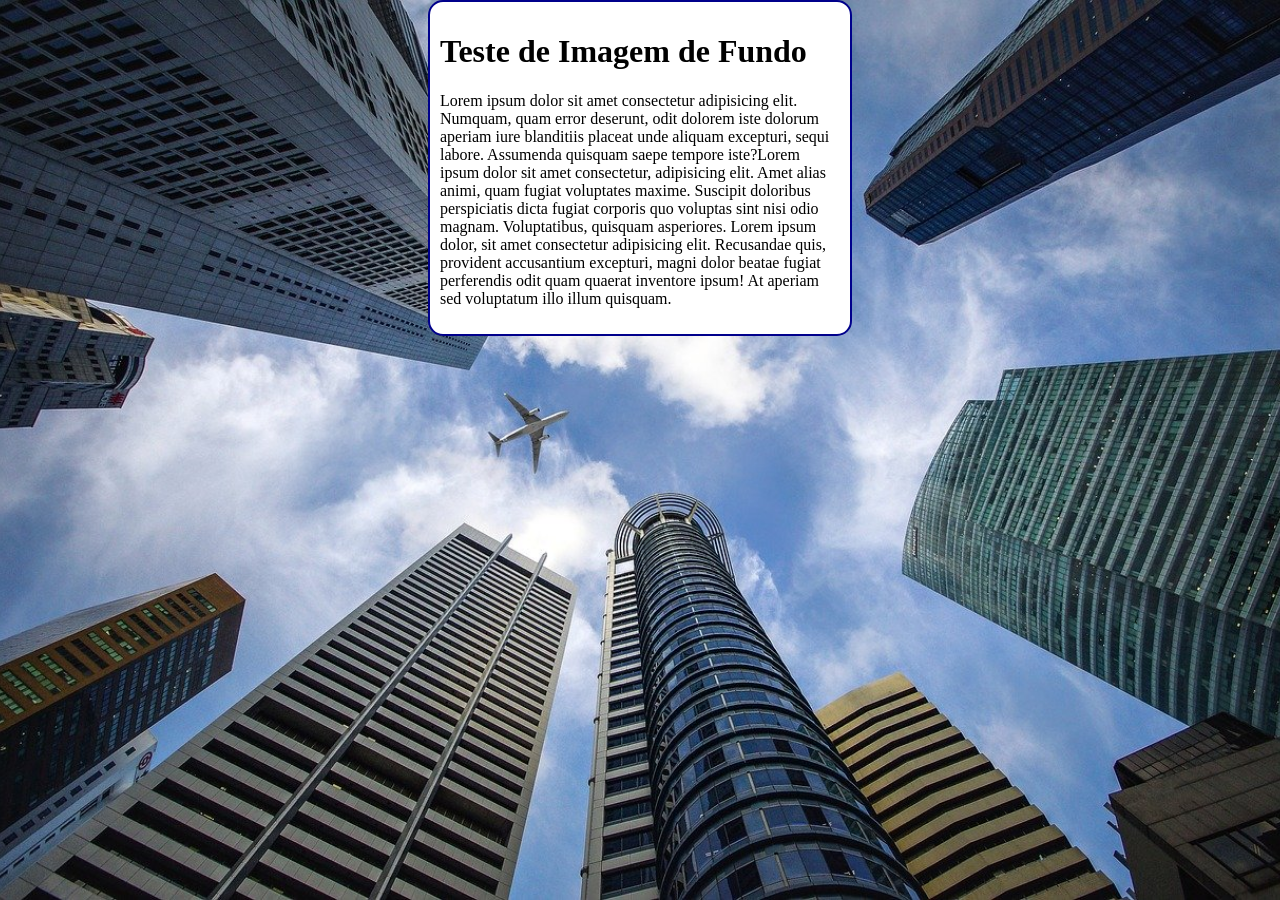
==== exercícios/ex022/fundo006.html @ 44b93504 "atualizei ex022" ====
<!DOCTYPE html>
<html lang="pt-br">
<head>
    <meta charset="UTF-8">
    <meta name="viewport" content="width=device-width, initial-scale=1.0">
    <title>Document</title>
    <style>
        body{
            height: 100vh;
            margin: 0px;
            background-color: black;
            background-image: url(imagens/wallpaper002.jpg);
            background-position: center center;
            background-repeat: no-repeat;
            background-size:cover;
        }

        main{
            background-color: white;
            width: 400px;
            padding: 10px;
            margin: auto;
            border: 2px solid darkblue;
            border-radius: 15px;
        }
    </style>
</head>
<body>
    <main>
        <h1>Teste de Imagem de Fundo</h1>
        <p>Lorem ipsum dolor sit amet consectetur adipisicing elit. Numquam, quam error deserunt, odit dolorem iste dolorum aperiam iure blanditiis placeat unde aliquam excepturi, sequi labore. Assumenda quisquam saepe tempore iste?Lorem ipsum dolor sit amet consectetur, adipisicing elit. Amet alias animi, quam fugiat voluptates maxime. Suscipit doloribus perspiciatis dicta fugiat corporis quo voluptas sint nisi odio magnam. Voluptatibus, quisquam asperiores. Lorem ipsum dolor, sit amet consectetur adipisicing elit. Recusandae quis, provident accusantium excepturi, magni dolor beatae fugiat perferendis odit quam quaerat inventore ipsum! At aperiam sed voluptatum illo illum quisquam.</p>
    </main>
</body>
</html>
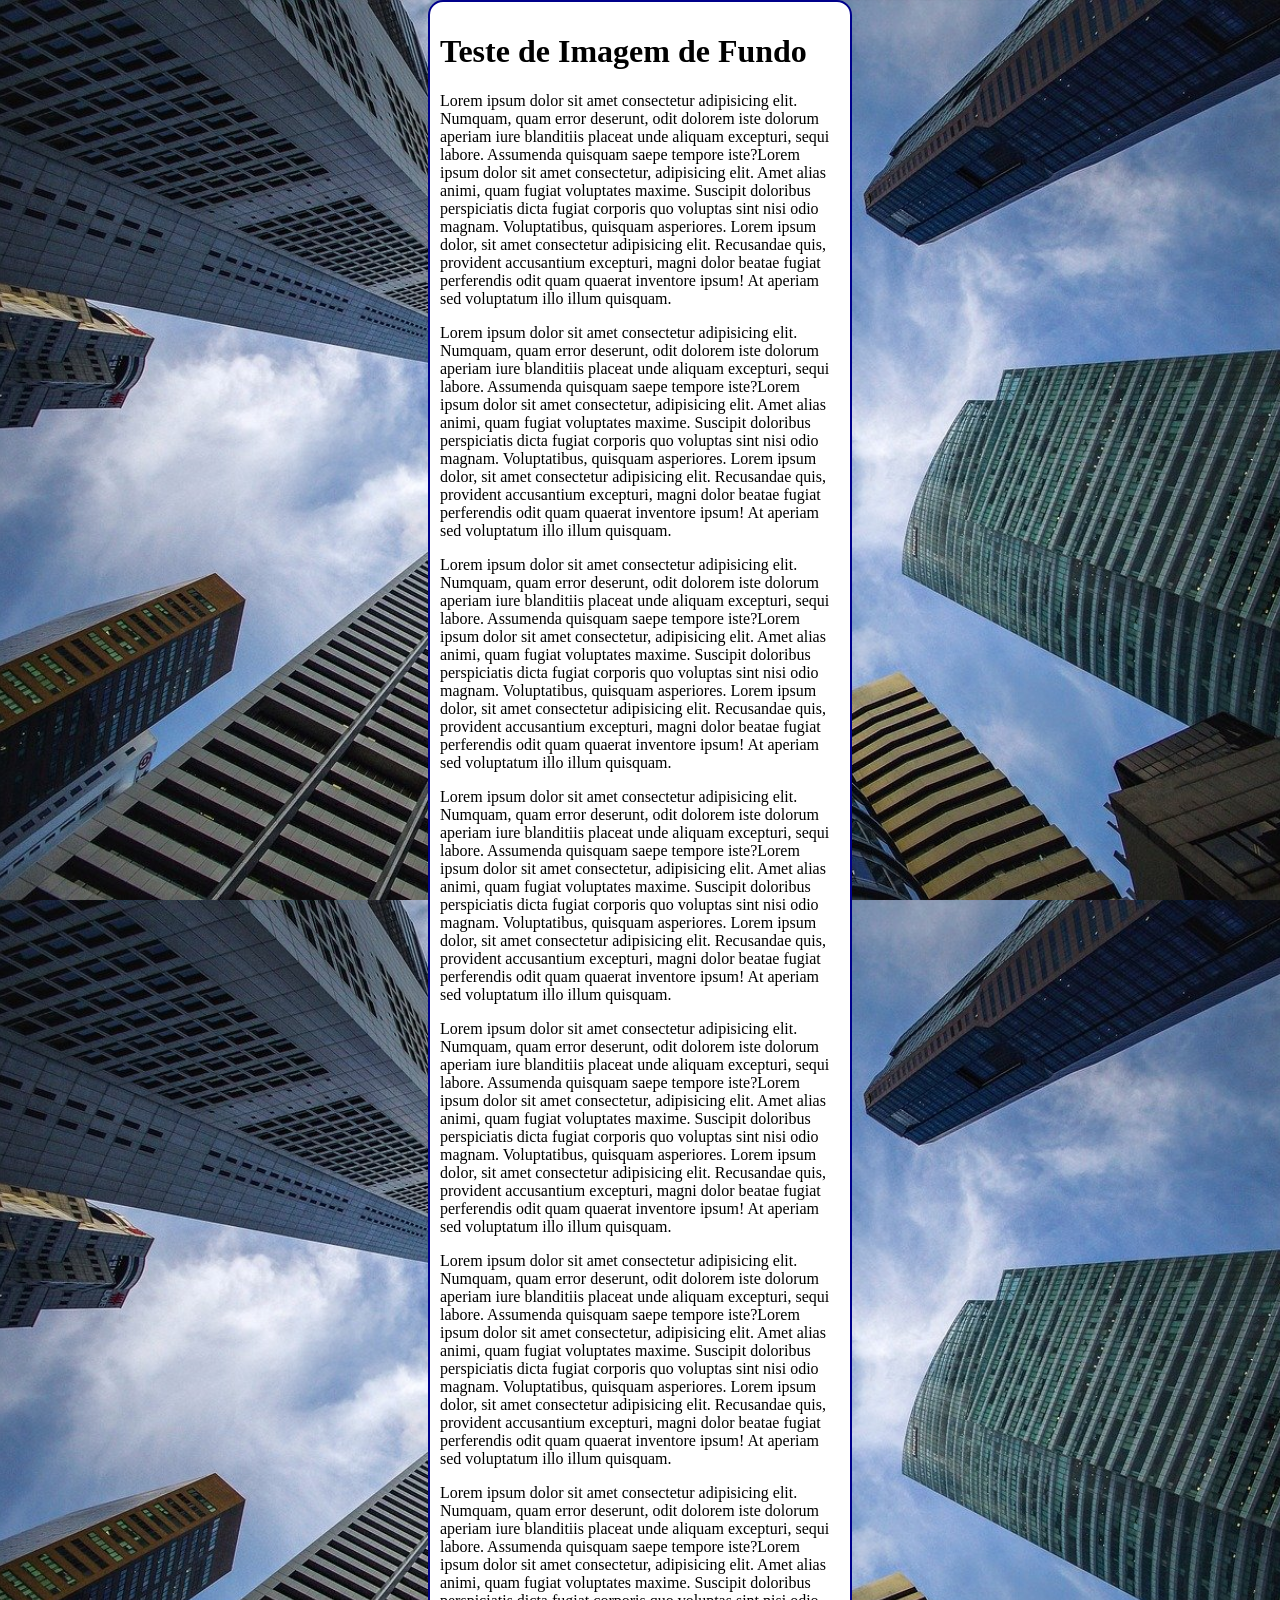
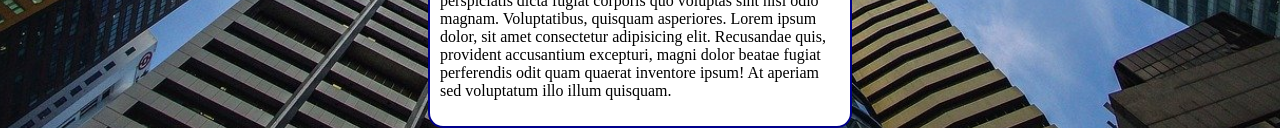
==== commit d148a356: "Update fundo006.html" ====
--- a/exercícios/ex022/fundo006.html
+++ b/exercícios/ex022/fundo006.html
@@ -11,7 +11,7 @@
             background-color: black;
             background-image: url(imagens/wallpaper002.jpg);
             background-position: center center;
-            background-repeat: no-repeat;
+            background-repeat:repeat-y;
             background-size:cover;
         }
 
@@ -29,6 +29,12 @@
     <main>
         <h1>Teste de Imagem de Fundo</h1>
         <p>Lorem ipsum dolor sit amet consectetur adipisicing elit. Numquam, quam error deserunt, odit dolorem iste dolorum aperiam iure blanditiis placeat unde aliquam excepturi, sequi labore. Assumenda quisquam saepe tempore iste?Lorem ipsum dolor sit amet consectetur, adipisicing elit. Amet alias animi, quam fugiat voluptates maxime. Suscipit doloribus perspiciatis dicta fugiat corporis quo voluptas sint nisi odio magnam. Voluptatibus, quisquam asperiores. Lorem ipsum dolor, sit amet consectetur adipisicing elit. Recusandae quis, provident accusantium excepturi, magni dolor beatae fugiat perferendis odit quam quaerat inventore ipsum! At aperiam sed voluptatum illo illum quisquam.</p>
+        <p>Lorem ipsum dolor sit amet consectetur adipisicing elit. Numquam, quam error deserunt, odit dolorem iste dolorum aperiam iure blanditiis placeat unde aliquam excepturi, sequi labore. Assumenda quisquam saepe tempore iste?Lorem ipsum dolor sit amet consectetur, adipisicing elit. Amet alias animi, quam fugiat voluptates maxime. Suscipit doloribus perspiciatis dicta fugiat corporis quo voluptas sint nisi odio magnam. Voluptatibus, quisquam asperiores. Lorem ipsum dolor, sit amet consectetur adipisicing elit. Recusandae quis, provident accusantium excepturi, magni dolor beatae fugiat perferendis odit quam quaerat inventore ipsum! At aperiam sed voluptatum illo illum quisquam.</p>
+        <p>Lorem ipsum dolor sit amet consectetur adipisicing elit. Numquam, quam error deserunt, odit dolorem iste dolorum aperiam iure blanditiis placeat unde aliquam excepturi, sequi labore. Assumenda quisquam saepe tempore iste?Lorem ipsum dolor sit amet consectetur, adipisicing elit. Amet alias animi, quam fugiat voluptates maxime. Suscipit doloribus perspiciatis dicta fugiat corporis quo voluptas sint nisi odio magnam. Voluptatibus, quisquam asperiores. Lorem ipsum dolor, sit amet consectetur adipisicing elit. Recusandae quis, provident accusantium excepturi, magni dolor beatae fugiat perferendis odit quam quaerat inventore ipsum! At aperiam sed voluptatum illo illum quisquam.</p>
+        <p>Lorem ipsum dolor sit amet consectetur adipisicing elit. Numquam, quam error deserunt, odit dolorem iste dolorum aperiam iure blanditiis placeat unde aliquam excepturi, sequi labore. Assumenda quisquam saepe tempore iste?Lorem ipsum dolor sit amet consectetur, adipisicing elit. Amet alias animi, quam fugiat voluptates maxime. Suscipit doloribus perspiciatis dicta fugiat corporis quo voluptas sint nisi odio magnam. Voluptatibus, quisquam asperiores. Lorem ipsum dolor, sit amet consectetur adipisicing elit. Recusandae quis, provident accusantium excepturi, magni dolor beatae fugiat perferendis odit quam quaerat inventore ipsum! At aperiam sed voluptatum illo illum quisquam.</p>
+        <p>Lorem ipsum dolor sit amet consectetur adipisicing elit. Numquam, quam error deserunt, odit dolorem iste dolorum aperiam iure blanditiis placeat unde aliquam excepturi, sequi labore. Assumenda quisquam saepe tempore iste?Lorem ipsum dolor sit amet consectetur, adipisicing elit. Amet alias animi, quam fugiat voluptates maxime. Suscipit doloribus perspiciatis dicta fugiat corporis quo voluptas sint nisi odio magnam. Voluptatibus, quisquam asperiores. Lorem ipsum dolor, sit amet consectetur adipisicing elit. Recusandae quis, provident accusantium excepturi, magni dolor beatae fugiat perferendis odit quam quaerat inventore ipsum! At aperiam sed voluptatum illo illum quisquam.</p>
+        <p>Lorem ipsum dolor sit amet consectetur adipisicing elit. Numquam, quam error deserunt, odit dolorem iste dolorum aperiam iure blanditiis placeat unde aliquam excepturi, sequi labore. Assumenda quisquam saepe tempore iste?Lorem ipsum dolor sit amet consectetur, adipisicing elit. Amet alias animi, quam fugiat voluptates maxime. Suscipit doloribus perspiciatis dicta fugiat corporis quo voluptas sint nisi odio magnam. Voluptatibus, quisquam asperiores. Lorem ipsum dolor, sit amet consectetur adipisicing elit. Recusandae quis, provident accusantium excepturi, magni dolor beatae fugiat perferendis odit quam quaerat inventore ipsum! At aperiam sed voluptatum illo illum quisquam.</p>
+        <p>Lorem ipsum dolor sit amet consectetur adipisicing elit. Numquam, quam error deserunt, odit dolorem iste dolorum aperiam iure blanditiis placeat unde aliquam excepturi, sequi labore. Assumenda quisquam saepe tempore iste?Lorem ipsum dolor sit amet consectetur, adipisicing elit. Amet alias animi, quam fugiat voluptates maxime. Suscipit doloribus perspiciatis dicta fugiat corporis quo voluptas sint nisi odio magnam. Voluptatibus, quisquam asperiores. Lorem ipsum dolor, sit amet consectetur adipisicing elit. Recusandae quis, provident accusantium excepturi, magni dolor beatae fugiat perferendis odit quam quaerat inventore ipsum! At aperiam sed voluptatum illo illum quisquam.</p>
     </main>
 </body>
 </html>
